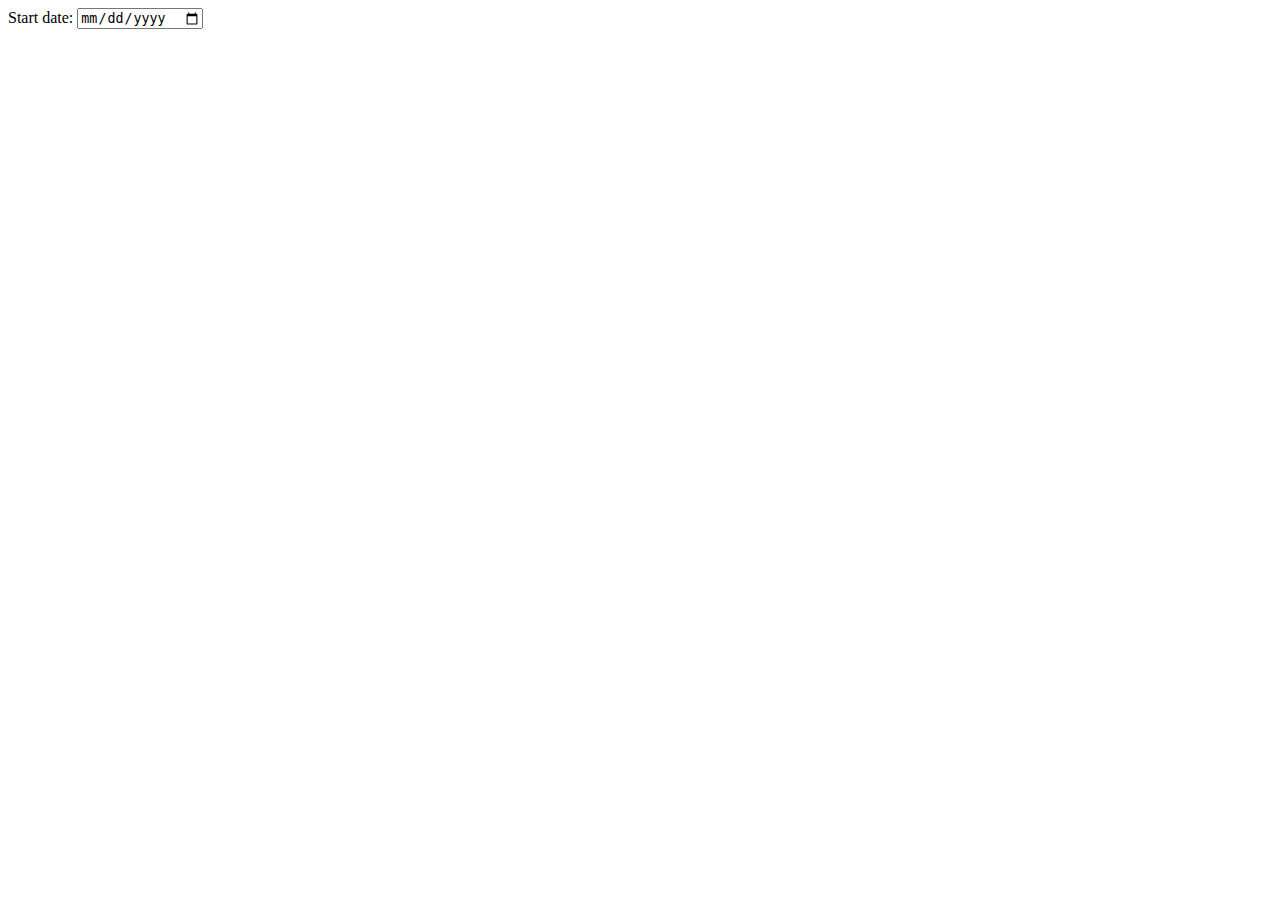
==== website/charts/index.html @ b5466919 "add simple dynamic app" ====
<!doctype html>
<html lang="en">
<head>
    <meta charset="utf-8">
    <title>{{ title }}</title>
    <link rel="stylesheet" href="static/main.css">
</head>
<body>
    <label for="startDatePicker">Start date:</label>

    <input type="date" id="startDatePicker">
    <table id="positive"></table>
</body>
</html>
<script>
  function updateTable(data) {
      const positives_cases = Object.entries(data['P'])
      table = document.getElementById('positive')
      positives_cases.forEach(([timestamp, value]) => {
          newRow = table.insertRow()
          date = new Date(parseInt(timestamp))
          dateCell = newRow.insertCell()
          dateCell.appendChild(document.createTextNode(date.toDateString()))

          valueCell = newRow.insertCell()
          valueCell.appendChild(document.createTextNode(value))
      })
      console.log(positives_cases)
  }

  startDatePicker = document.getElementById('startDatePicker')
  startDatePicker.onchange = function() {

      apiData = fetch('/data?start=' + startDatePicker.value)
          .then(response => response.json())
          .then(data => updateTable(data))
  }

</script>
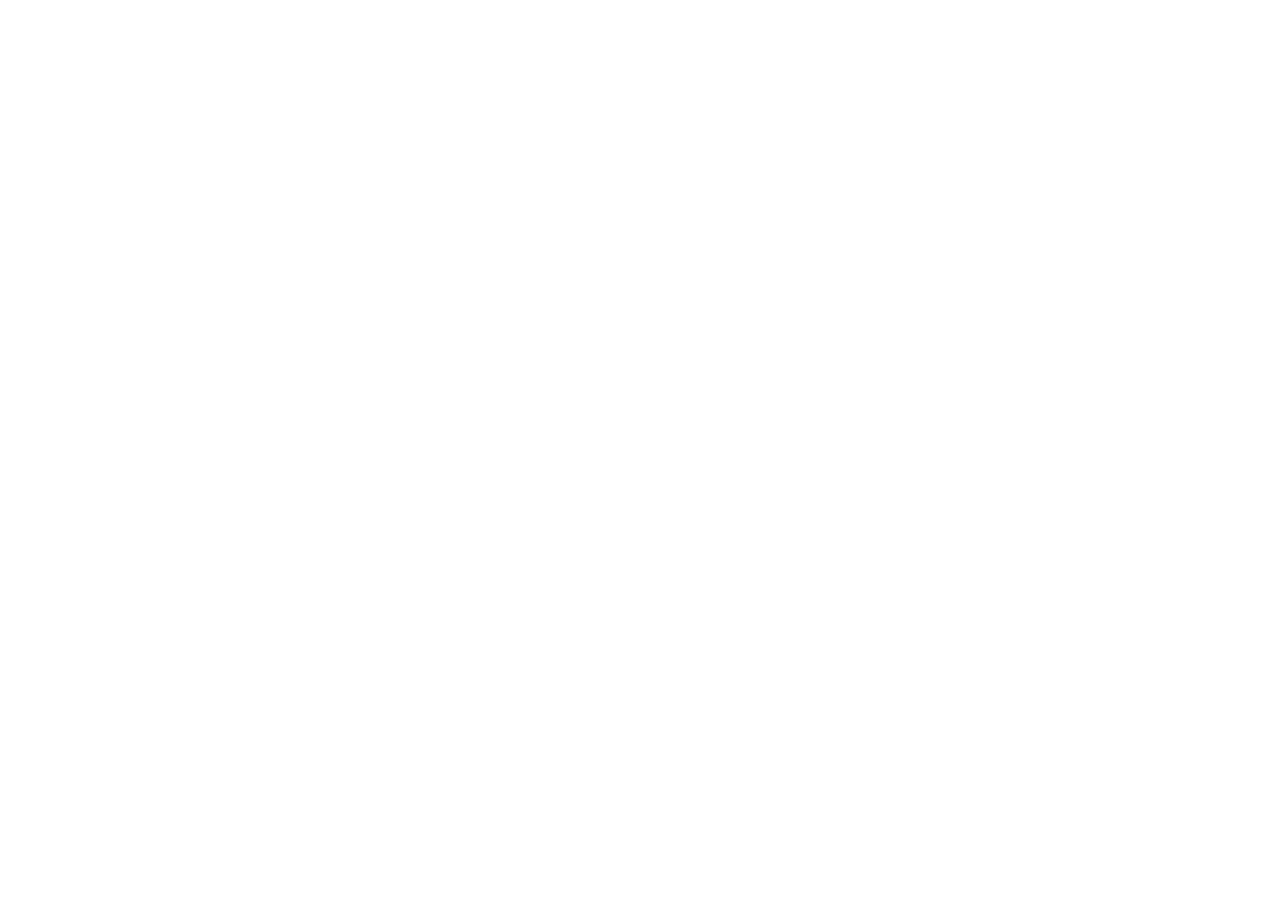
==== commit 846562fd: "basic chart page" ====
--- a/website/charts/index.html
+++ b/website/charts/index.html
@@ -4,36 +4,34 @@
     <meta charset="utf-8">
     <title>{{ title }}</title>
     <link rel="stylesheet" href="static/main.css">
+    <script src="static/chart.js"></script>
 </head>
 <body>
-    <label for="startDatePicker">Start date:</label>
-
-    <input type="date" id="startDatePicker">
-    <table id="positive"></table>
+    <canvas id="chart" width="400" height="400"></canvas>
 </body>
 </html>
 <script>
-  function updateTable(data) {
-      const positives_cases = Object.entries(data['P'])
-      table = document.getElementById('positive')
-      positives_cases.forEach(([timestamp, value]) => {
-          newRow = table.insertRow()
-          date = new Date(parseInt(timestamp))
-          dateCell = newRow.insertCell()
-          dateCell.appendChild(document.createTextNode(date.toDateString()))
-
-          valueCell = newRow.insertCell()
-          valueCell.appendChild(document.createTextNode(value))
-      })
-      console.log(positives_cases)
-  }
-
-  startDatePicker = document.getElementById('startDatePicker')
-  startDatePicker.onchange = function() {
-
-      apiData = fetch('/data?start=' + startDatePicker.value)
+    function updateChart(data) {
+        const ctx = document.getElementById('chart');
+        const myChart = new Chart(ctx, {
+            data: {
+                datasets: [{
+                    data: data,
+                    type: 'bar',
+                    label: 'New cases'
+                }]
+            },
+            options: {
+                parsing: {
+                    xAxisKey: 'date',
+                    yAxisKey: 'positive_tests'
+                }
+            }
+        })
+        myChart.canvas.parentNode.style.height = '128px';
+    }
+    apiData = fetch('data?start=2022-01-01')
           .then(response => response.json())
-          .then(data => updateTable(data))
-  }
+          .then(data => updateChart(data))
 
 </script>